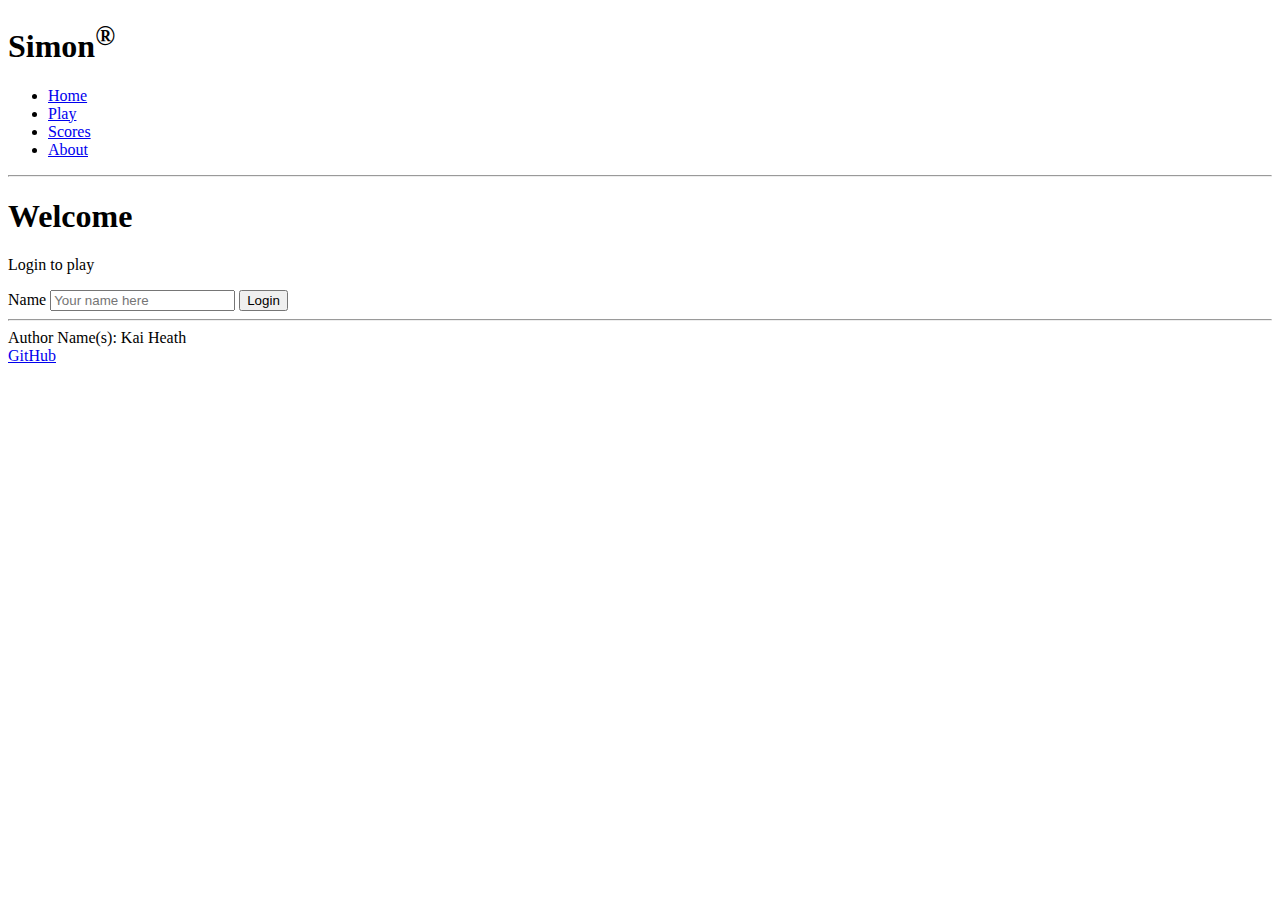
==== index.html @ dcbfe56a "added link element to HTML" ====
<!DOCTYPE html>
<link rel="stylesheet" href="main.css" />
<html lang="en">
  <head>
    <meta charset="UTF-8" />
    <!-- Tell browsers not to scale the viewport automatically -->
    <meta name="viewport" content="width=device-width, initial-scale=1.0" />
    <title>Simon</title>
    <link rel="icon" href="favicon.ico" />
  </head>
  <body>
    <!-- Use header, main, and footer elements to give semantic structure -->
    <header>
      <h1>Simon<sup>&reg;</sup></h1>

      <!-- Navigation elements -->
      <nav>
        <!-- Menu is a semantic alternative to <ul> that represents an interaction -->
        <menu>
          <li><a href="index.html">Home</a></li>
          <li><a href="play.html">Play</a></li>
          <li><a href="scores.html">Scores</a></li>
          <li><a href="about.html">About</a></li>
        </menu>
      </nav>

      <!-- Since we don't have the ability to style we use old style HTML to give some visual formatting -->
      <hr />
    </header>

    <main>
      <h1>Welcome</h1>
      <p>Login to play</p>
      <form method="get" action="play.html">
        <label for="name">Name</label>
        <input type="text" id="name" placeholder="Your name here" />
        <button type="submit">Login</button>
      </form>
    </main>

    <footer>
      <hr />
      <span class="text-reset">Author Name(s): Kai Heath</span>
      <br />
      <a href="https://github.com/webprogramming260/simon-html">GitHub</a>
    </footer>
  </body>
</html>
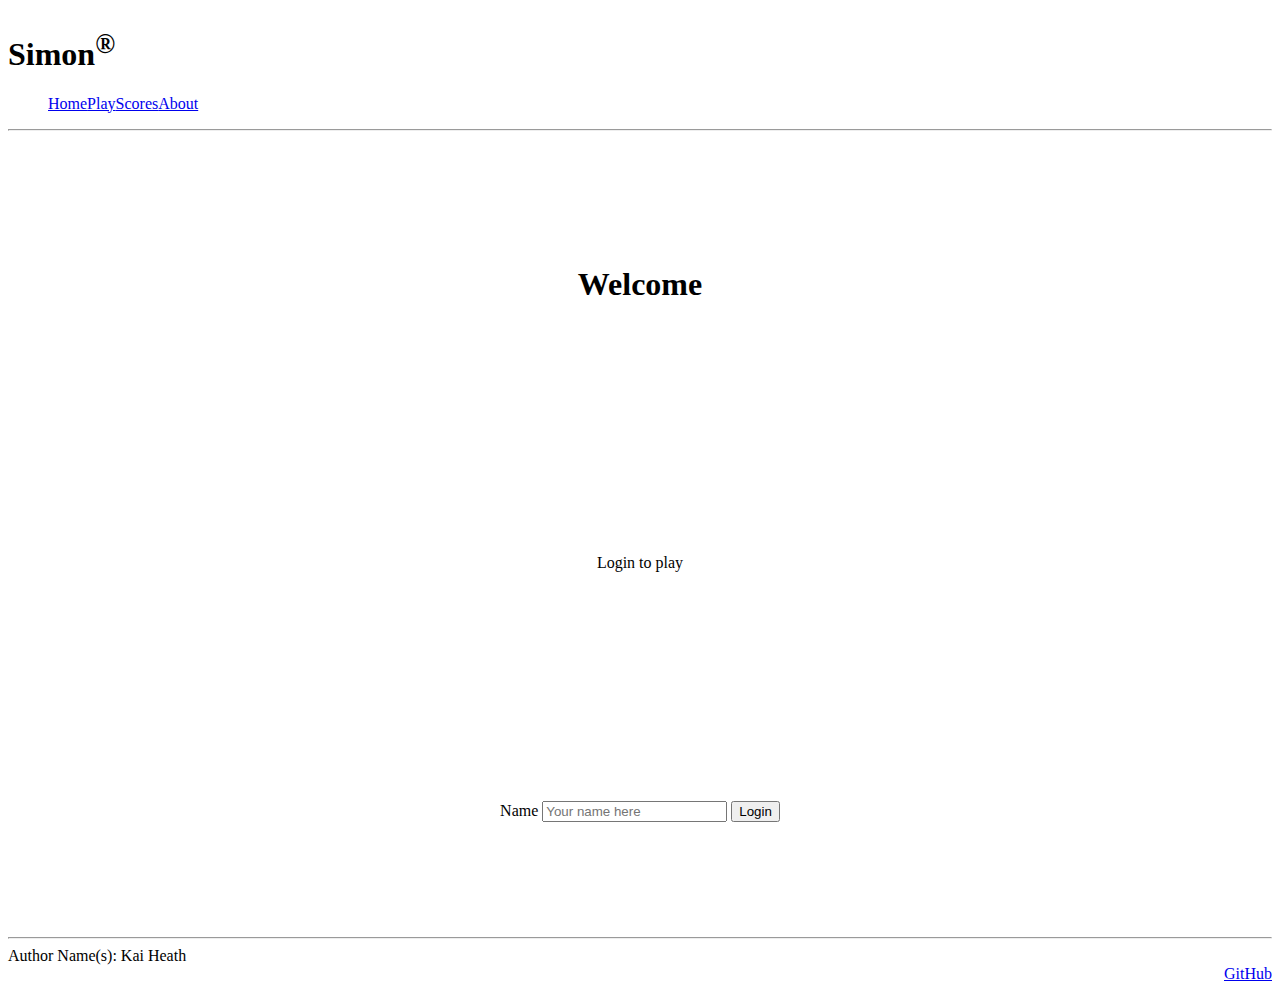
==== commit 9df67365: "modified index.html to have css compatibility" ====
--- a/index.html
+++ b/index.html
@@ -1,5 +1,4 @@
 <!DOCTYPE html>
-<link rel="stylesheet" href="main.css" />
 <html lang="en">
   <head>
     <meta charset="UTF-8" />
@@ -7,11 +6,20 @@
     <meta name="viewport" content="width=device-width, initial-scale=1.0" />
     <title>Simon</title>
     <link rel="icon" href="favicon.ico" />
+
+    <link rel="stylesheet" href="main.css" />
+
+    <link
+      href="https://cdn.jsdelivr.net/npm/bootstrap@5.2.2/dist/css/bootstrap.min.css"
+      rel="stylesheet"
+      integrity="sha384-Zenh87qX5JnK2Jl0vWa8Ck2rdkQ2Bzep5IDxbcnCeuOxjzrPF/et3URy9Bv1WTRi"
+      crossorigin="anonymous"
+    />
   </head>
-  <body>
+  <body class = indexBody>
     <!-- Use header, main, and footer elements to give semantic structure -->
-    <header>
-      <h1>Simon<sup>&reg;</sup></h1>
+    <header class = section1>
+      <h1 Class = Simon>Simon<sup>&reg;</sup></h1>
 
       <!-- Navigation elements -->
       <nav>
@@ -23,12 +31,10 @@
           <li><a href="about.html">About</a></li>
         </menu>
       </nav>
-
-      <!-- Since we don't have the ability to style we use old style HTML to give some visual formatting -->
       <hr />
     </header>
 
-    <main>
+    <main class = section2>
       <h1>Welcome</h1>
       <p>Login to play</p>
       <form method="get" action="play.html">
@@ -38,9 +44,9 @@
       </form>
     </main>
 
-    <footer>
+    <footer class = section3>
       <hr />
-      <span class="text-reset">Author Name(s): Kai Heath</span>
+      <span>Author Name(s): Kai Heath</span>
       <br />
       <a href="https://github.com/webprogramming260/simon-html">GitHub</a>
     </footer>
--- a/main.css
+++ b/main.css
@@ -0,0 +1,157 @@
+body {
+  display: flex;
+  flex-direction: column;
+  min-width: 375px;
+}
+
+header {
+  flex: 0 80px;
+}
+
+main {
+  flex: 1 calc(100vh - 110px);
+  display: flex;
+  flex-direction: column;
+  align-items: center;
+  justify-content: space-around;
+}
+
+footer {
+  flex: 0 60px;
+}
+
+menu {
+  flex: 1;
+  display: flex;
+  /*  overwrite Bootstrap so the menu does not wrap */
+  flex-direction: row !important;
+  list-style: none;
+}
+
+.navbar-brand {
+  padding-left: 0.3em;
+  border-bottom: solid rgb(182, 182, 182) thin;
+}
+
+menu .nav-item {
+  padding: 0 0.3em;
+}
+
+footer a {
+  float: right;
+}
+
+#count {
+  color: rgb(246, 239, 158);
+}
+
+.players {
+  flex: 1;
+  width: 100%;
+  padding: 0.5em;
+}
+
+.player-name {
+  color: rgb(118, 190, 210);
+}
+
+.game {
+  background: rgb(0, 0, 0);
+  border-radius: 50%;
+  box-shadow: 0 0 20px 5px rgb(69, 69, 69);
+  width: 80vw;
+  height: 80vw;
+  position: absolute;
+  min-width: 350px;
+  min-height: 350px;
+  max-width: min(80vmin, 1000px);
+  max-height: min(80vmin, 1000px);
+}
+
+.button-container {
+  width: 100%;
+  height: 100%;
+  display: grid;
+  grid-template-columns: 1fr 1fr;
+  gap: 20px;
+}
+
+.button-top-left {
+  border-radius: 100% 0 0 0;
+  margin: 20px 0 0 20px;
+  background-color: green;
+  border: thick solid rgb(36, 53, 0);
+}
+
+.button-top-right {
+  border-radius: 0 100% 0 0;
+  margin: 20px 20px 0 0;
+  background-color: red;
+  border: thick solid rgb(83, 12, 12);
+}
+
+.button-bottom-left {
+  border-radius: 0 0 0 100%;
+  margin: 0 0 20px 20px;
+  background-color: yellow;
+  border: thick solid rgb(130, 124, 13);
+}
+
+.button-bottom-right {
+  border-radius: 0 0 100% 0;
+  margin: 0 20px 20px 0;
+  background-color: blue;
+  border: thick solid rgb(27, 14, 100);
+}
+
+.controls {
+  position: absolute;
+  border-radius: 50%;
+  width: 200px;
+  height: 200px;
+  background-color: black;
+  padding: 2em;
+  display: flex;
+  align-items: center;
+  justify-content: space-around;
+  flex-direction: column;
+}
+
+.game-name {
+  font-size: 2em;
+  font-weight: bold;
+  margin-bottom: 0.5em;
+}
+
+.score {
+  position: absolute;
+  text-align: center;
+  font-size: 20px;
+  font-family: monospace;
+  font-weight: bold;
+  color: red;
+  cursor: default;
+  width: 50px;
+  height: 30px;
+  border-radius: 10px;
+  border: solid thin rgb(117, 0, 0);
+  background-color: #300;
+}
+
+.center {
+  top: 50%;
+  left: 50%;
+  transform: translateX(-50%) translateY(-50%);
+}
+
+@media (max-height: 600px) {
+  header {
+    display: none;
+  }
+  footer {
+    display: none;
+  }
+  main {
+    flex: 1 100vh;
+  }
+}
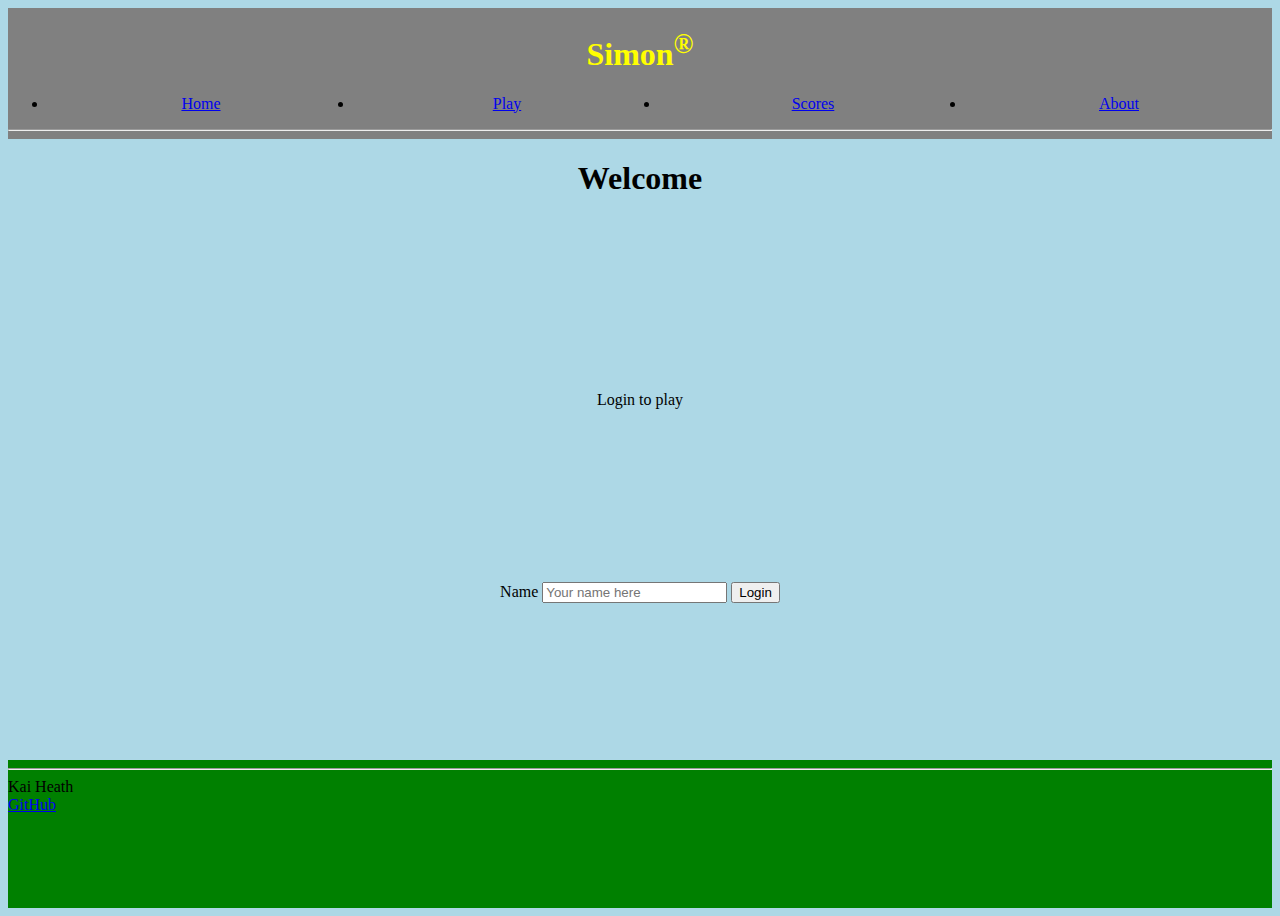
==== commit f231afa4: "Final" ====
--- a/index.html
+++ b/index.html
@@ -46,9 +46,9 @@
 
     <footer class = section3>
       <hr />
-      <span>Author Name(s): Kai Heath</span>
+      <span>Kai Heath</span>
       <br />
-      <a href="https://github.com/webprogramming260/simon-html">GitHub</a>
+      <a href="https://github.com/kai-heath/simon-html">GitHub</a>
     </footer>
   </body>
 </html>
--- a/main.css
+++ b/main.css
@@ -1,58 +1,52 @@
-body {
+.Simon {
+  text-align: center;
+  color: yellow;
+}
+
+.indexBody {
   display: flex;
   flex-direction: column;
-  min-width: 375px;
+  background-color: lightblue;
+  min-height: 100vh;
 }
 
-header {
-  flex: 0 80px;
+.section1 {
+  flex: 0, 1vh;
+  background-color: gray;
+}
+.section1 menu{
+  display: flex;
+  flex-direction: row;
+  text-align: center;
+  -ms-flex-align: center;
+  
+}
+.section1 menu > * {
+  flex: 1;
+  text-align: center;
 }
 
-main {
-  flex: 1 calc(100vh - 110px);
+.section2 {
+  text-align: center;
+  flex: 5;
   display: flex;
   flex-direction: column;
-  align-items: center;
-  justify-content: space-around;
+  justify-content: center;
 }
 
-footer {
-  flex: 0 60px;
+.section2 > *{
+  flex: 1;
+  justify-content: center;
 }
 
-menu {
-  flex: 1;
-  display: flex;
-  /*  overwrite Bootstrap so the menu does not wrap */
-  flex-direction: row !important;
-  list-style: none;
+.section2p {
+  text-align: center;
+  flex: 0 80vh;
 }
 
-.navbar-brand {
-  padding-left: 0.3em;
-  border-bottom: solid rgb(182, 182, 182) thin;
-}
-
-menu .nav-item {
-  padding: 0 0.3em;
-}
-
-footer a {
-  float: right;
-}
-
-#count {
-  color: rgb(246, 239, 158);
-}
-
-.players {
+.section3 {
   flex: 1;
-  width: 100%;
-  padding: 0.5em;
-}
-
-.player-name {
-  color: rgb(118, 190, 210);
+  background-color: green;
 }
 
 .game {
@@ -62,10 +56,13 @@
   width: 80vw;
   height: 80vw;
   position: absolute;
+  top: 50%;
+  left: 50%;
+  transform: translateX(-50%) translateY(-50%);
   min-width: 350px;
   min-height: 350px;
-  max-width: min(80vmin, 1000px);
-  max-height: min(80vmin, 1000px);
+  max-width: min(60vmin, 1000px);
+  max-height: min(60vmin, 1000px);
 }
 
 .button-container {
@@ -112,46 +109,15 @@
   background-color: black;
   padding: 2em;
   display: flex;
+  text-align:center;
   align-items: center;
-  justify-content: space-around;
+  justify-content: center;
   flex-direction: column;
 }
 
-.game-name {
-  font-size: 2em;
-  font-weight: bold;
-  margin-bottom: 0.5em;
-}
-
-.score {
-  position: absolute;
-  text-align: center;
-  font-size: 20px;
-  font-family: monospace;
-  font-weight: bold;
+.center {
   color: red;
-  cursor: default;
-  width: 50px;
-  height: 30px;
-  border-radius: 10px;
-  border: solid thin rgb(117, 0, 0);
-  background-color: #300;
-}
-
-.center {
   top: 50%;
   left: 50%;
   transform: translateX(-50%) translateY(-50%);
-}
-
-@media (max-height: 600px) {
-  header {
-    display: none;
-  }
-  footer {
-    display: none;
-  }
-  main {
-    flex: 1 100vh;
-  }
-}
+}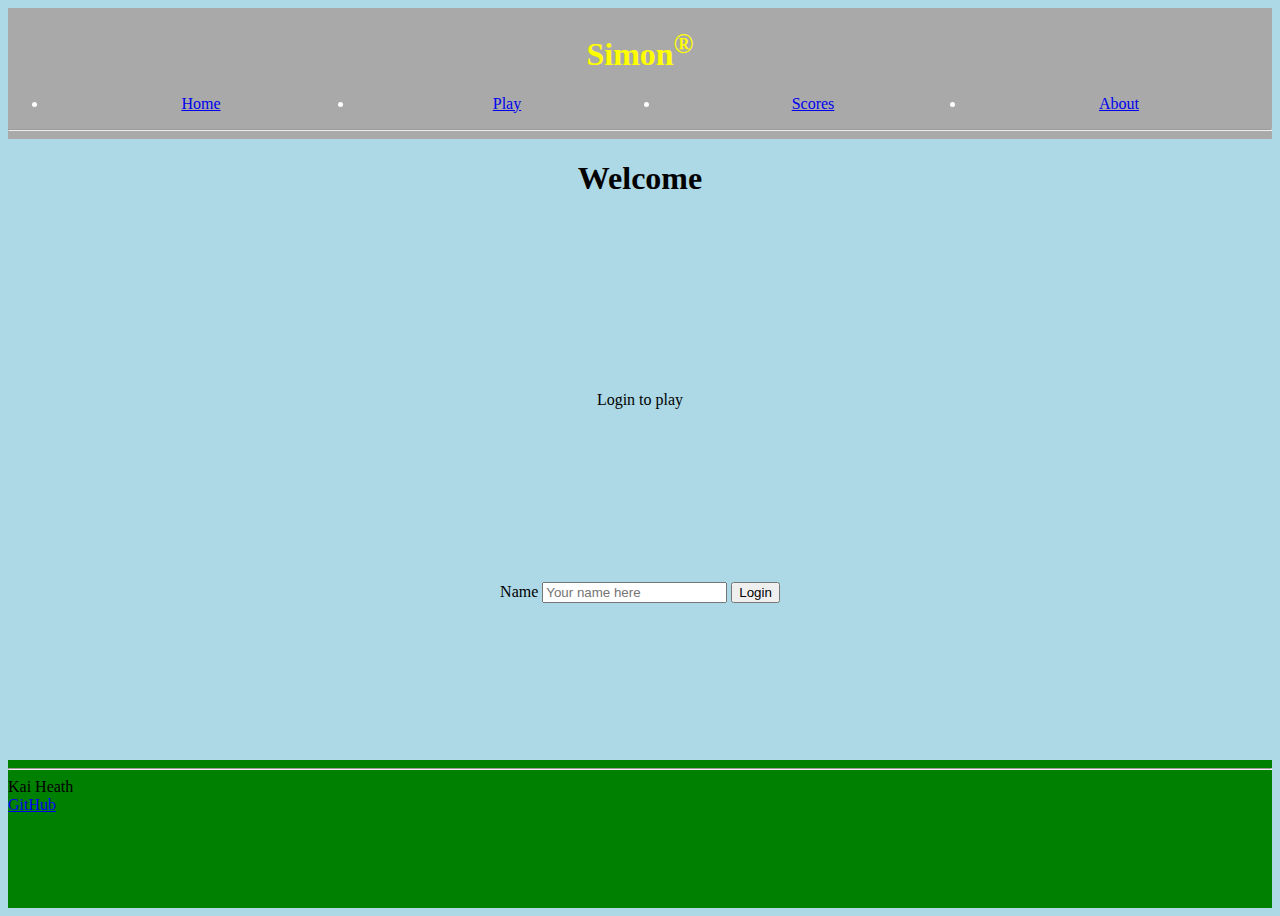
==== commit 68b21c88: "created login javascript" ====
--- a/index.html
+++ b/index.html
@@ -6,6 +6,7 @@
     <meta name="viewport" content="width=device-width, initial-scale=1.0" />
     <title>Simon</title>
     <link rel="icon" href="favicon.ico" />
+    <script src="login.js"></script>
 
     <link rel="stylesheet" href="main.css" />
 
@@ -40,7 +41,7 @@
       <form method="get" action="play.html">
         <label for="name">Name</label>
         <input type="text" id="name" placeholder="Your name here" />
-        <button type="submit">Login</button>
+        <button type="submit" onclick=Login()>Login</button>
       </form>
     </main>
 
--- a/main.css
+++ b/main.css
@@ -12,10 +12,11 @@
 
 .section1 {
   flex: 0, 1vh;
-  background-color: gray;
+  background-color: darkgray;
 }
 .section1 menu{
   display: flex;
+  color: white;
   flex-direction: row;
   text-align: center;
   -ms-flex-align: center;
@@ -23,6 +24,7 @@
 }
 .section1 menu > * {
   flex: 1;
+  color: white;
   text-align: center;
 }
 
